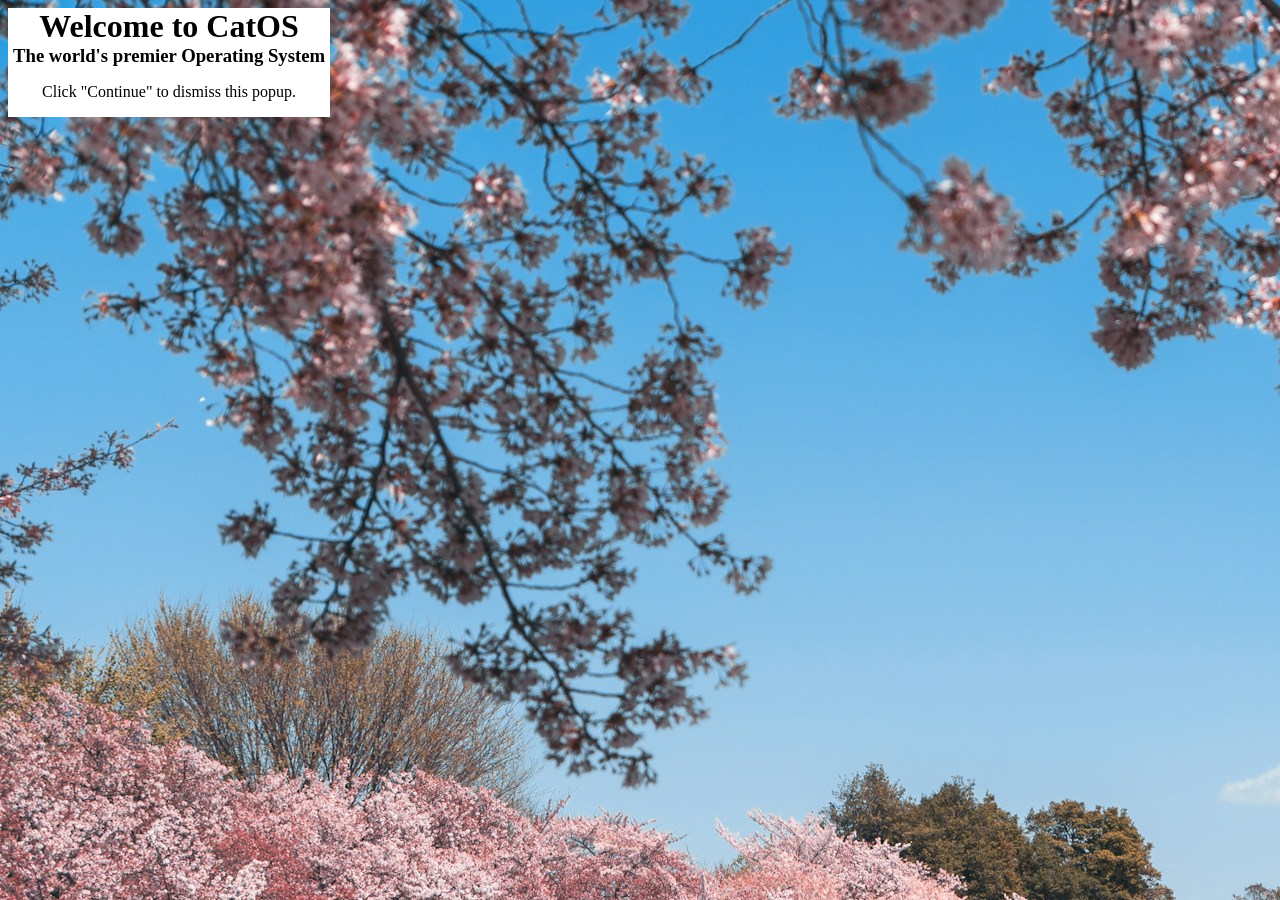
==== landing.html @ fba808d9 "Added the landing page and started a welcome window. Also did some research on stack overflow and fi" ====
<!DOCTYPE html>
<html lang="en">
  <head>
    <meta charset="UTF-8">
    <title>CatOS</title>
    <link rel="stylesheet" href="./landing.css">
    <link rel="icon" href="./favicon.ico" type="image/x-icon">
  </head>
  <body>
    
    <main>
      <div id="LandingMainBox"> 
        <h1 id="LandingHeaderText"> Welcome to CatOS</h1>
        <h3 id="LandingSubtext"> The world's premier Operating System</h2>
        <p id="LandingP"> Click "Continue" to dismiss this popup.</p>
      </div>



    </main>
    <script src="landing.js"></script>
  </body>
</html>
---- landing.css ----
html {
    width: 100%;
    height: 100%;
}
#BackgroundImage { 
    margin: 0;
    padding: 0;
    background-size: auto auto;
    width: 100%;
    height: 100vh;
}
body {
  background-image: url("PHBackgroundImage.jpg");
}
/* thank you stack overflow we love youuuuuuu */
.tooltip-trigger {
  position: relative;
  cursor: help;
}


.tooltip-trigger::after {
  content: attr(data-tooltip);
  position: absolute;
  bottom: 125%; 
  left: 50%;
  transform: translateX(-50%); 
  background-color: #333;
  color: #fff;
  padding: 6px 10px;
  border-radius: 6px;
  font-size: 14px;
  white-space: nowrap; 
  visibility: hidden;
  opacity: 0;
  transition: opacity 0.3s ease;
  z-index: 10;
}

.tooltip-trigger:hover::after,
.tooltip-trigger:hover::before {
  visibility: visible;
  opacity: .9;
}

#LandingMainBox {
  background-color: white;
  display: flex;
  justify-content: center;
  align-items: center;
  padding-left: 5px;
  padding-right: 5px;
  width: fit-content;
  height: fit-content;
  white-space: initial;
  flex-direction: column;
}

#LandingHeaderText {
  margin: 0;
}

#LandingSubtext {
  margin: 0;
}
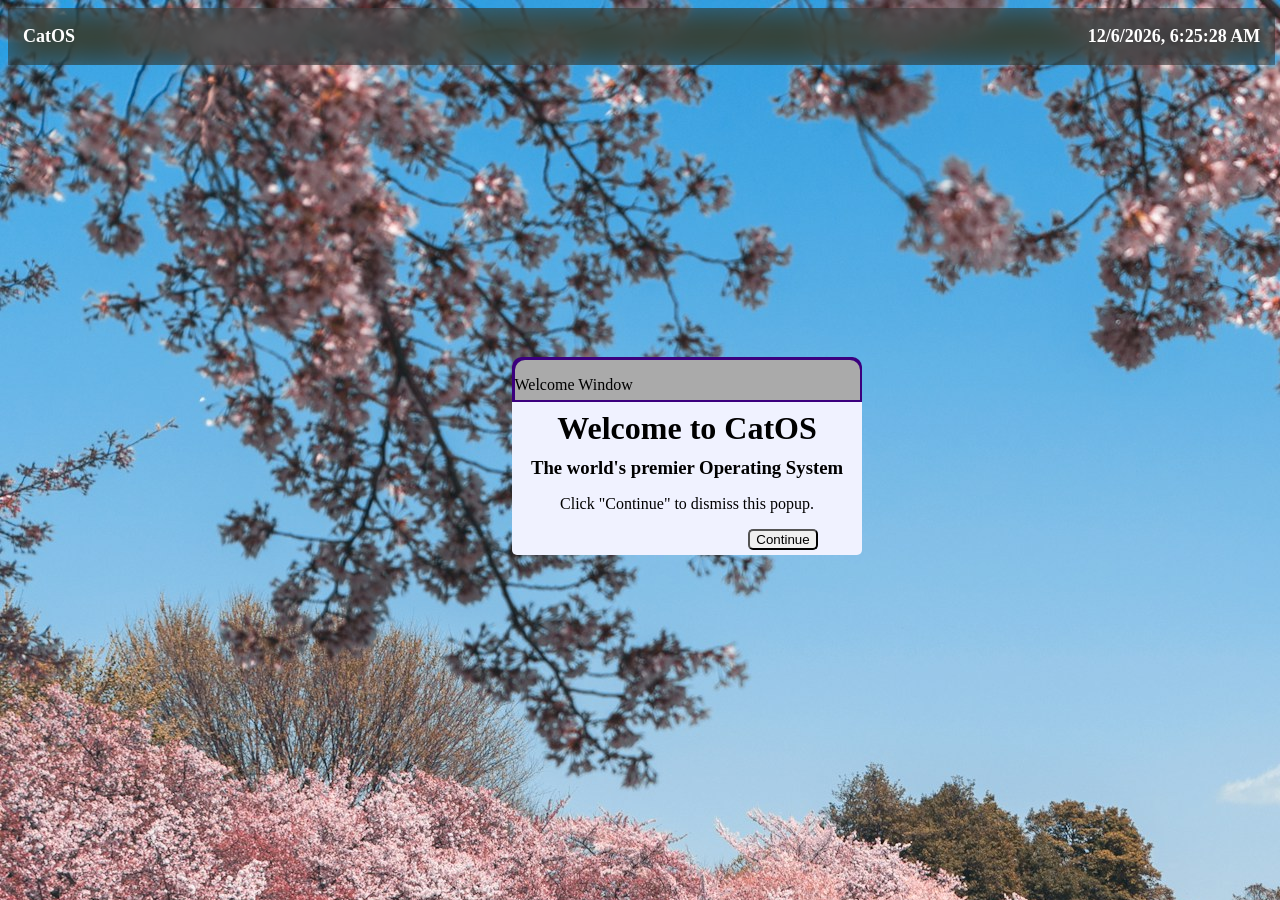
==== commit a1a9214c: "Added the top bar and a window!!!" ====
--- a/landing.html
+++ b/landing.html
@@ -10,9 +10,23 @@
     
     <main>
       <div id="LandingMainBox"> 
+        <div id="LandingMainBoxHeader">
+          <p id="WelcomeHeader"> 
+          Welcome Window 
+          </p>
+        </div>
         <h1 id="LandingHeaderText"> Welcome to CatOS</h1>
         <h3 id="LandingSubtext"> The world's premier Operating System</h2>
         <p id="LandingP"> Click "Continue" to dismiss this popup.</p>
+        <button id="WelcomeButton"> Continue </button>
+      </div>
+      <div id="TopBar">
+        <p id="TopBarOSLabel">
+          CatOS
+        </p>
+        <p id="TimeText">
+          Loading...
+        </p>
       </div>
 
 
--- a/landing.css
+++ b/landing.css
@@ -43,23 +43,67 @@
   opacity: .9;
 }
 
+/* Welcome Box */ 
+#LandingMainBoxHeader {
+  background-color: rgb(170, 170, 170);
+  width: calc(100% + 25px);
+  height: 40px;
+  margin-top: -5px;
+  box-sizing: border-box;
+  filter: drop-shadow(0px 2.5px 0px #3b007e ) drop-shadow(-2.5px 0px #3b007e) drop-shadow(2.5px 0px #3b007e) drop-shadow(0px -2.5px #3b007e);
+  border-radius: 10px 10px 0 0;
+}
 #LandingMainBox {
-  background-color: white;
+  background-color: rgb(240, 242, 255);
+  left: 40%;
+  top: 40%;
+  position: absolute;
   display: flex;
   justify-content: center;
   align-items: center;
-  padding-left: 5px;
-  padding-right: 5px;
-  width: fit-content;
+  padding-left: 15px;
+  padding-right: 15px;
+  padding-top: 5px;
+  width: 320px;
   height: fit-content;
-  white-space: initial;
   flex-direction: column;
+  border-radius: 10px 10px 5px 5px ; /* man i've no clue what we are doin' */
 }
 
 #LandingHeaderText {
-  margin: 0;
+  margin: 10px;
 }
 
 #LandingSubtext {
   margin: 0;
+}
+
+#WelcomeButton {
+  position: relative;
+  border-radius: 5px;
+  margin-bottom: 5px;
+  left: 30%;
+}
+
+
+/* Top Bar */ 
+#TopBar {
+  position: absolute;
+  width: 99%;
+  font-size: large;
+  font-weight: bold;
+  display: flex;
+  backdrop-filter: blur(15px) hue-rotate(100deg) invert(80%) grayscale(70%) brightness(70%); /* got real specific here lmao */
+  background-color: rgba(0, 0, 0, 0.25); 
+  color: #fff; 
+  justify-content: space-between;
+  margin-left: 0%;
+}
+
+#TopBarOSLabel {
+  margin-left: 15px;
+}
+
+#TimeText {
+  margin-right: 15px;
 }
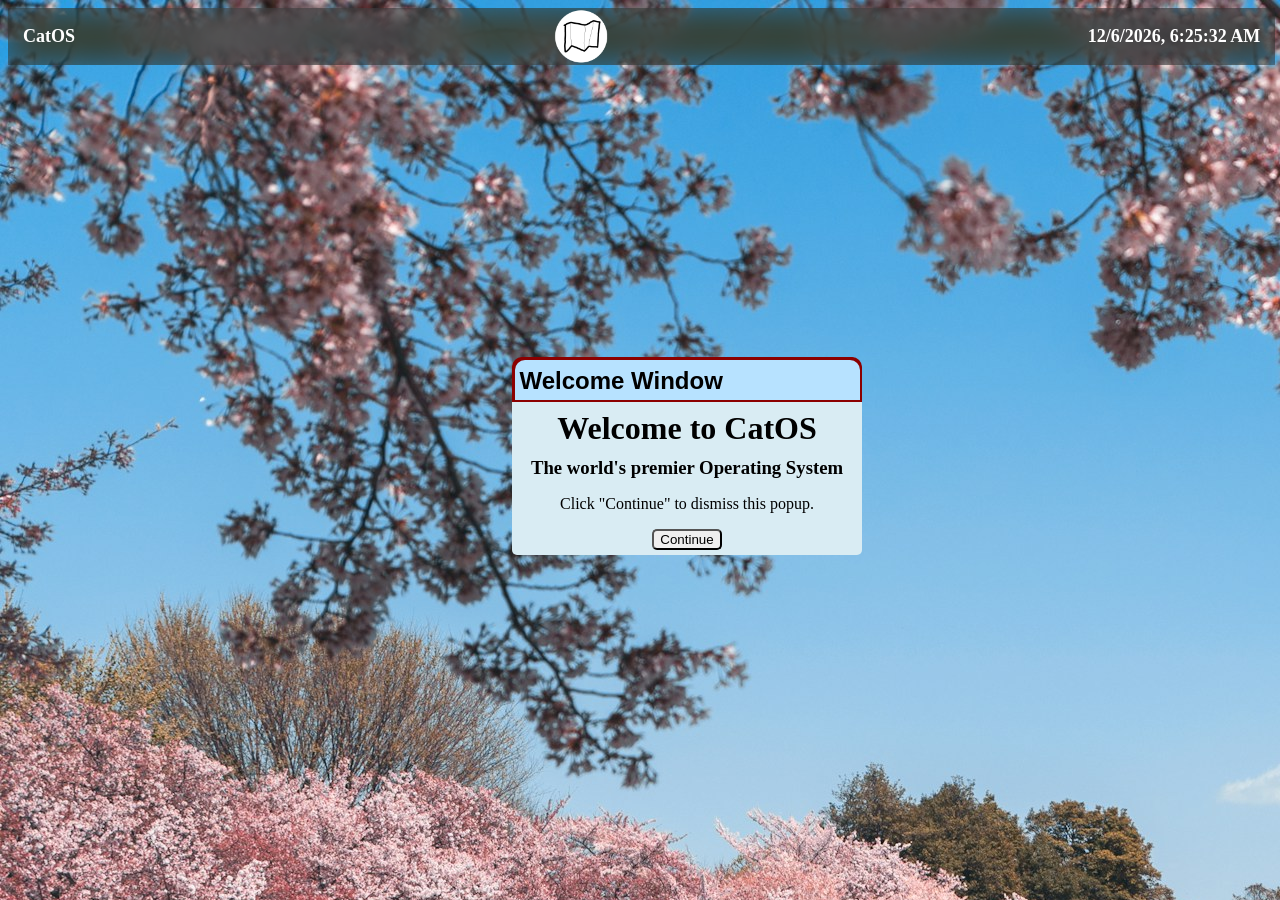
==== commit 9d0c8501: "Added a new app!! and made the welcome window closable" ====
--- a/landing.html
+++ b/landing.html
@@ -18,19 +18,33 @@
         <h1 id="LandingHeaderText"> Welcome to CatOS</h1>
         <h3 id="LandingSubtext"> The world's premier Operating System</h2>
         <p id="LandingP"> Click "Continue" to dismiss this popup.</p>
-        <button id="WelcomeButton"> Continue </button>
+        <button id="WelcomeButton" onclick="WelcomeWindowClose()"> Continue </button>
       </div>
       <div id="TopBar">
         <p id="TopBarOSLabel">
           CatOS
         </p>
+        <img class="PermanentWindowIcon" id="MapIcon" src="MapIcon.png" onclick="MapOpen()">
         <p id="TimeText">
           Loading...
         </p>
+  
       </div>
 
 
+      <div id="MapWindow">
+          <div id="MapWindowHeader">
+            <p id="MapHeader">
+              All Etsy Sales
+            </p>
+            <p id="MapCloseButton" onclick="MapClose()">
+              (X)
+            </p>
+          </div>
+          <img id="EtsyMap" src="WorldMap.jpg">
+      </div>
 
+      
     </main>
     <script src="landing.js"></script>
   </body>
--- a/landing.css
+++ b/landing.css
@@ -45,16 +45,18 @@
 
 /* Welcome Box */ 
 #LandingMainBoxHeader {
-  background-color: rgb(170, 170, 170);
+  background-color: rgb(183, 226, 255);
+  font-family:Verdana, Geneva, Tahoma, sans-serif;
   width: calc(100% + 25px);
   height: 40px;
   margin-top: -5px;
   box-sizing: border-box;
-  filter: drop-shadow(0px 2.5px 0px #3b007e ) drop-shadow(-2.5px 0px #3b007e) drop-shadow(2.5px 0px #3b007e) drop-shadow(0px -2.5px #3b007e);
+  filter: drop-shadow(0px 2.5px 0px #8b0000 ) drop-shadow(-2.5px 0px #8b0000) drop-shadow(2.5px 0px #8b0000) drop-shadow(0px -2.5px #8b0000);
   border-radius: 10px 10px 0 0;
 }
+
 #LandingMainBox {
-  background-color: rgb(240, 242, 255);
+  background-color: rgb(217, 236, 243);
   left: 40%;
   top: 40%;
   position: absolute;
@@ -82,10 +84,15 @@
   position: relative;
   border-radius: 5px;
   margin-bottom: 5px;
-  left: 30%;
 }
 
-
+#WelcomeHeader {
+  position: relative;
+  font-weight: bolder;
+  font-size: x-large;
+  bottom: 17px;
+  left: 5px;
+}
 /* Top Bar */ 
 #TopBar {
   position: absolute;
@@ -106,4 +113,66 @@
 
 #TimeText {
   margin-right: 15px;
+}
+
+.PermanentWindowIcon {
+  position: relative;
+  width: 56px;
+  height: 56px;
+  border-left-width: 2px;
+  border-left-color:rgb(183, 226, 255);
+  border-right-width: 2px;
+  border-right-color:rgb(183, 226, 255);
+}
+
+#MapWindow {
+  position: absolute;
+  background-color: white;
+  width: 800px;
+  height: 400px;
+  left: 40%;
+  top: 40%;
+  border-radius: 10px 10px 0 0;
+  display: flex;
+  visibility: hidden;
+  flex-direction: column;
+}
+
+#MapWindowHeader {
+  position: relative;
+  width: 100%;
+  background-color:rgb(183, 226, 255);
+  height: 40px;
+  border-radius: 10px 10px 0 0;
+  justify-content: space-between;
+  display: flex;
+  
+}
+
+#MapHeader {
+  position: relative;
+  font-weight: bolder;
+  font-size: x-large;
+  font-family:Verdana, Geneva, Tahoma, sans-serif;
+  top: -18px;
+  left: 5px;
+}
+
+#MapCloseButton {
+  position: relative;
+  font-weight: bolder;
+  font-size: x-large;
+  top: -18px;
+  right: 15px;
+  padding-bottom: 3px;
+  background-color: rgb(255, 122, 122);
+  width: fit-content;
+  height: fit-content;
+  border-radius: 5px;
+}
+
+#EtsyMap {
+  position: relative;
+  width: 100%;
+  height: 360px;
 }
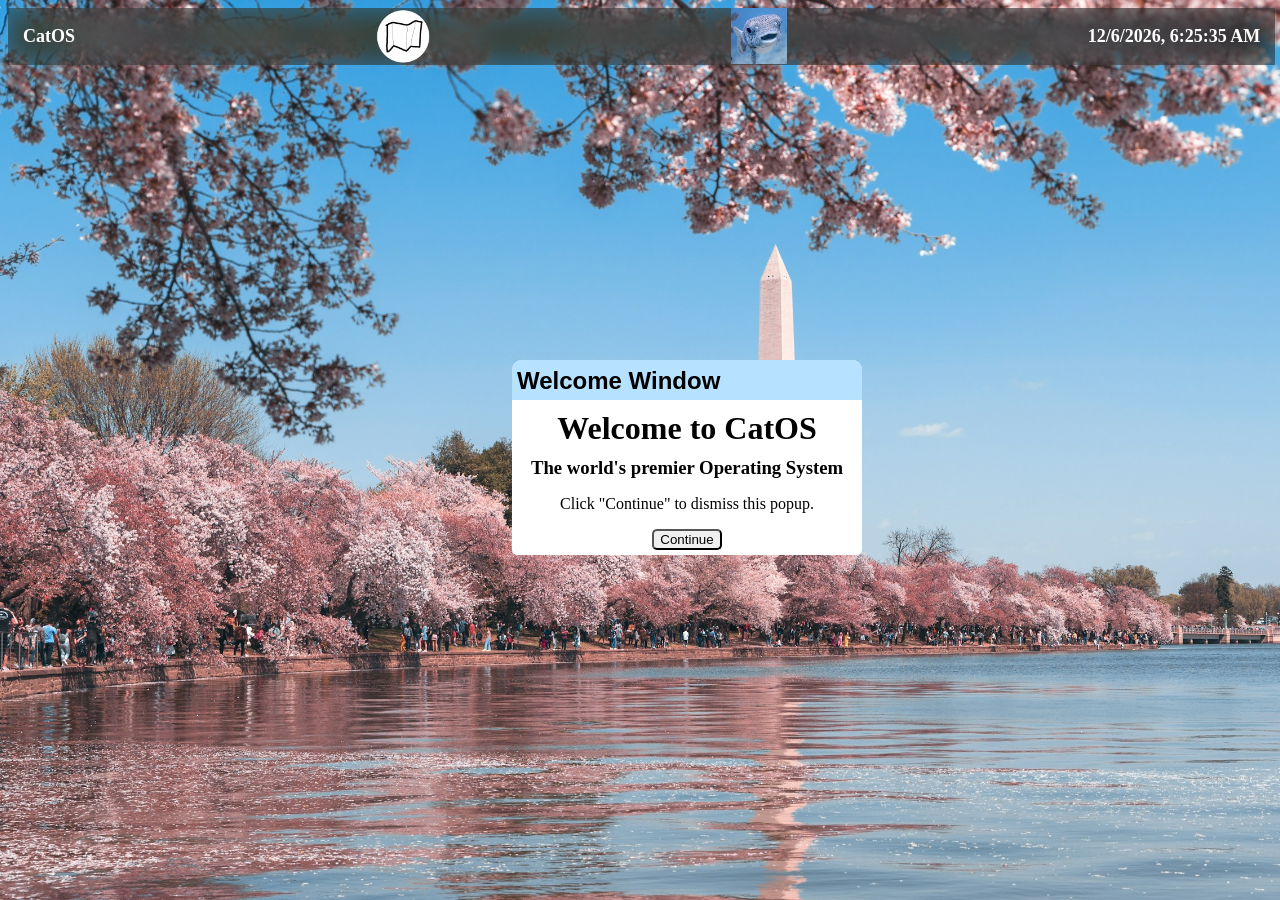
==== commit 9fe124ec: "Added the fish app, fixed the CSS in the login page, and fixed a weird z-index bug where the map did" ====
--- a/landing.html
+++ b/landing.html
@@ -25,6 +25,7 @@
           CatOS
         </p>
         <img class="PermanentWindowIcon" id="MapIcon" src="MapIcon.png" onclick="MapOpen()">
+        <img class="PermanentWindowIcon" id="FishIcon" src="FishIcon.png" onclick="FishOpen()">
         <p id="TimeText">
           Loading...
         </p>
@@ -33,17 +34,31 @@
 
 
       <div id="MapWindow">
-          <div id="MapWindowHeader">
+          <div class="WindowHeader">
             <p id="MapHeader">
               All Etsy Sales
             </p>
-            <p id="MapCloseButton" onclick="MapClose()">
+            <p class="WindowCloseButton" onclick="MapOpen()">
               (X)
             </p>
           </div>
           <img id="EtsyMap" src="WorldMap.jpg">
       </div>
 
+      <div id="FishWindow">
+          <div class="WindowHeader">
+            <p id="FishHeader">
+              The Fish Zone
+            </p>
+            <p class="WindowCloseButton" onclick="FishOpen()">
+              (X)
+            </p>
+          </div>
+          <div id="FishSubwindow">
+          <img src="FishIcon.png" id="FishGame" onclick="FishClick()">
+          <p id="FishClickNumber">0</p>
+          </div>
+      </div>
       
     </main>
     <script src="landing.js"></script>
--- a/landing.css
+++ b/landing.css
@@ -1,21 +1,21 @@
 html {
     width: 100%;
     height: 100%;
+    background: url(PHBackgroundImage.jpg) no-repeat center center fixed; 
+    background-size: cover;
 }
 #BackgroundImage { 
     margin: 0;
     padding: 0;
-    background-size: auto auto;
     width: 100%;
     height: 100vh;
 }
-body {
-  background-image: url("PHBackgroundImage.jpg");
-}
+
 /* thank you stack overflow we love youuuuuuu */
 .tooltip-trigger {
   position: relative;
   cursor: help;
+  margin-bottom: -60px;
 }
 
 
@@ -47,16 +47,15 @@
 #LandingMainBoxHeader {
   background-color: rgb(183, 226, 255);
   font-family:Verdana, Geneva, Tahoma, sans-serif;
-  width: calc(100% + 25px);
+  width: 350px;
   height: 40px;
   margin-top: -5px;
   box-sizing: border-box;
-  filter: drop-shadow(0px 2.5px 0px #8b0000 ) drop-shadow(-2.5px 0px #8b0000) drop-shadow(2.5px 0px #8b0000) drop-shadow(0px -2.5px #8b0000);
   border-radius: 10px 10px 0 0;
 }
 
 #LandingMainBox {
-  background-color: rgb(217, 236, 243);
+  background-color: rgb(255, 255, 255);
   left: 40%;
   top: 40%;
   position: absolute;
@@ -105,6 +104,7 @@
   color: #fff; 
   justify-content: space-between;
   margin-left: 0%;
+  z-index: 9999999999999 /* not gonna hold you i just dont want to do the code to make this auto update rn */
 }
 
 #TopBarOSLabel {
@@ -136,9 +136,20 @@
   display: flex;
   visibility: hidden;
   flex-direction: column;
-}
-
-#MapWindowHeader {
+  z-index: 2
+}
+
+#MapHeader {
+  position: relative;
+  font-weight: bolder;
+  font-size: x-large;
+  font-family:Verdana, Geneva, Tahoma, sans-serif;
+  top: -18px;
+  left: 5px;
+}
+
+.WindowHeader {
+  
   position: relative;
   width: 100%;
   background-color:rgb(183, 226, 255);
@@ -146,19 +157,9 @@
   border-radius: 10px 10px 0 0;
   justify-content: space-between;
   display: flex;
-  
-}
-
-#MapHeader {
-  position: relative;
-  font-weight: bolder;
-  font-size: x-large;
-  font-family:Verdana, Geneva, Tahoma, sans-serif;
-  top: -18px;
-  left: 5px;
-}
-
-#MapCloseButton {
+}
+
+.WindowCloseButton {
   position: relative;
   font-weight: bolder;
   font-size: x-large;
@@ -175,4 +176,43 @@
   position: relative;
   width: 100%;
   height: 360px;
+}
+
+#FishWindow {
+  position: absolute;
+  background-color: white;
+  width: 800px;
+  height: 400px;
+  left: 40%;
+  top: 40%;
+  border-radius: 10px 10px 0 0;
+  display: flex;
+  visibility: hidden;
+  flex-direction: column;
+}
+
+#FishHeader {
+  position: relative;
+  font-weight: bolder;
+  font-size: x-large;
+  font-family:Verdana, Geneva, Tahoma, sans-serif;
+  top: -18px;
+  left: 5px;
+}
+
+#FishGame {
+  width: 406px;
+}
+
+#FishSubwindow {
+  display: flex;
+  flex-direction: row;
+}
+
+#FishClickNumber {
+  align-self: center;
+  position: relative;
+  left: 25%;
+  transform: translateX(-50%);
+  font-size:xx-large;
 }
